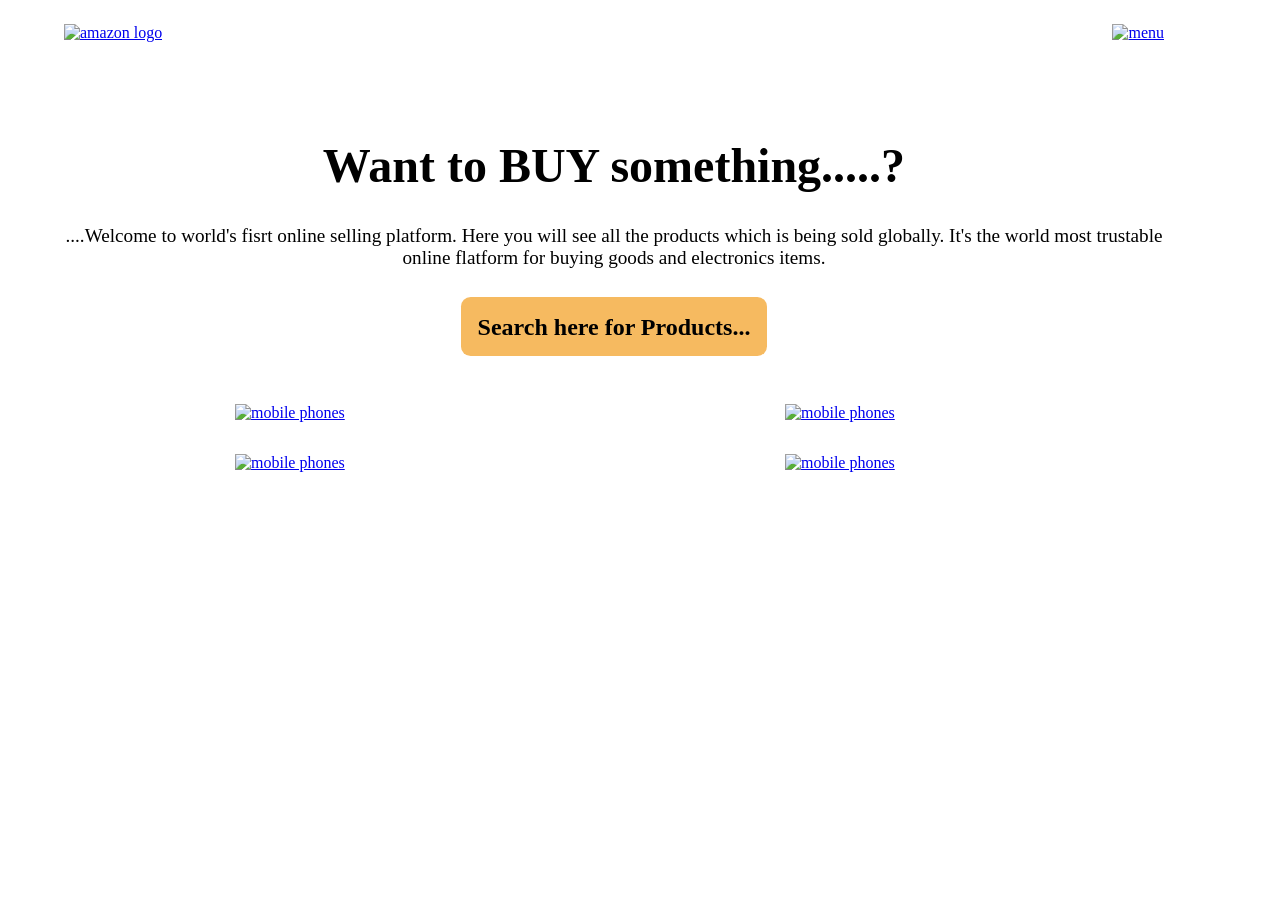
==== index.html @ 719a7bd5 "Rename meet.html to index.html" ====
<!DOCTYPE html>
<html lang="en>">
    <head>
            <meta charset="UTF-8">
            <meta name="viewport" content="width=device-width , initial-scale=1.0">
            <title>EGO....!</title>
            <link rel="stylesheet" href="main.css">
    </head>
<body>
    <div class="wrap">
    <header>
        <div class="wrap2">
        
        <div class="header-left">
            <a href="#">
            <img src="logo.png" alt="amazon logo">
        </a></div>

        <nav>
            <a href="#" class="menu-open">
                  <img src="logo2.png" alt="menu">
            </a>
            <ul>
                <li>
                    <a href="#" class="menu-close">
                        <img src ="crosslogo2.jpg" alt="exit">
                    </a></li>
                    <li><a href="#">Mobiles</a></li>
                    <li><a href="#">Computers</a></li>
                    <li><a href="#">Books</a></li>
                    <li><a href="#">Amazon Fashion</a></li>
                    <li><a href="#">See all Categories</a></li>
                </li>
            </ul>
        </nav>
        </div>
       
        <main>
            <h1>
                Want to BUY something.....?
            </h1>
            <p class="subhead">
                ....Welcome to world's fisrt online selling platform.
                Here you will see all the products which is being sold globally.
                It's the world most trustable online flatform for buying
                goods and electronics items. 

            </p>
            <div class="search-bar">
            <a href="#">
                Search here for Products...
            </a>
        </div>
        <div class="wrap3">
            <div class="phones">
                <a href="#">
                    <img src="images (1).jpg" alt="mobile phones">
                </a>
                </div>
                <div class="computers">
                <a href="#">
                    <img src="images (2).jpg" alt="mobile phones">
                </a>
                </div>
                </div>
                <div class="wrap4">
                <div class="clothes">
                <a href="#">
                    <img src="images (3).jpg" alt="mobile phones">
                </a>
                </div>
                <div class="grains">
                <a href="#">
                    <img src="images (4).jpg" alt="mobile phones">
                </a>
                </div>
                </div>

        </main>
        
    </header>
    </div>
    <script>
        const menu=document.querySelector('nav ul');
        const menuBtn=document.querySelector('.menu-open');
        const closeBtn=document.querySelector('.menu-close');

        menuBtn.addEventListener('click', ()=> {
            menu.classList.add('open')
        })
        closeBtn.addEventListener('click', ()=> {
            menu.classList.remove('open')
        })
    </script>
</body>
</html>
---- main.css ----
body {
    background-color: white;
    font-family:'Times New Roman', Times, serif;
}
.wrap{
    margin:1.5em;
}
.wrap2{
  
          
    display:flex;
    justify-content: space-between;
  
}
.header-left{
    img{
        width: 7em;
        margin-top:0.01em;

    }
}


nav{
    img{width:2.5em;}
    }
nav ul{

    background: white;
    position: fixed;
    z-index: 999;
    top:0;
    right: 0;
    height:100vh;
    margin:0;
    text-align:right;
    list-style:none;
    padding:2em;
    transform: translateX(100%);
    transition: transform 0.5s ease-in-out;
    li{
        margin:1.2em 0;
        &:nth-of-type(1){
            margin-bottom:2em;
        }
        a{
            text-decoration: none;
            color: black;
            font-weight: bold;
            font-size: 1.2em;
            &:hover{
                color: orange;
            }
        }
    }
}
.open{
    transform:translateX(0%);
}


.phones , .computers ,.clothes,.grains{
    padding:1em;
    display:flex;
    img{
        width:13em;
        display:flex;
    }
    

}
.wrap3{
    display:flex;
    justify-content: space-around;
    align-items: center;
}
.wrap4{
    display:flex;
   justify-content:space-around;
    align-items: center;
}
.wrap3,.wrap4{
    img{
        width:13em;
        height:auto;
    }
}
h1,p{
    text-align: center;
}
h1{
    margin-top: 2em;
    font-size: 3em;
}
p{
    font-size:1.2rem;
    margin-bottom: 2.3em;
}
.search-bar{
    text-align:center;
    margin-top: 2em;
    margin-bottom: 3em;
    a{
        background-color: rgb(246, 186, 96);
        padding: 0.7em;
        border-radius: 0.4em;
    text-decoration: none;
    color:black;
    font-weight:bold;
    font-size:1.5em;
    font-family: inter ;
    margin-bottom: 4em;
    &:hover{
                text-decoration: underline;
            }
}}

@media (min-width:750px)
{
   .wrap{
    margin:2 auto;
    padding:0 2em;
    max-width:1100px;
   }
   
}
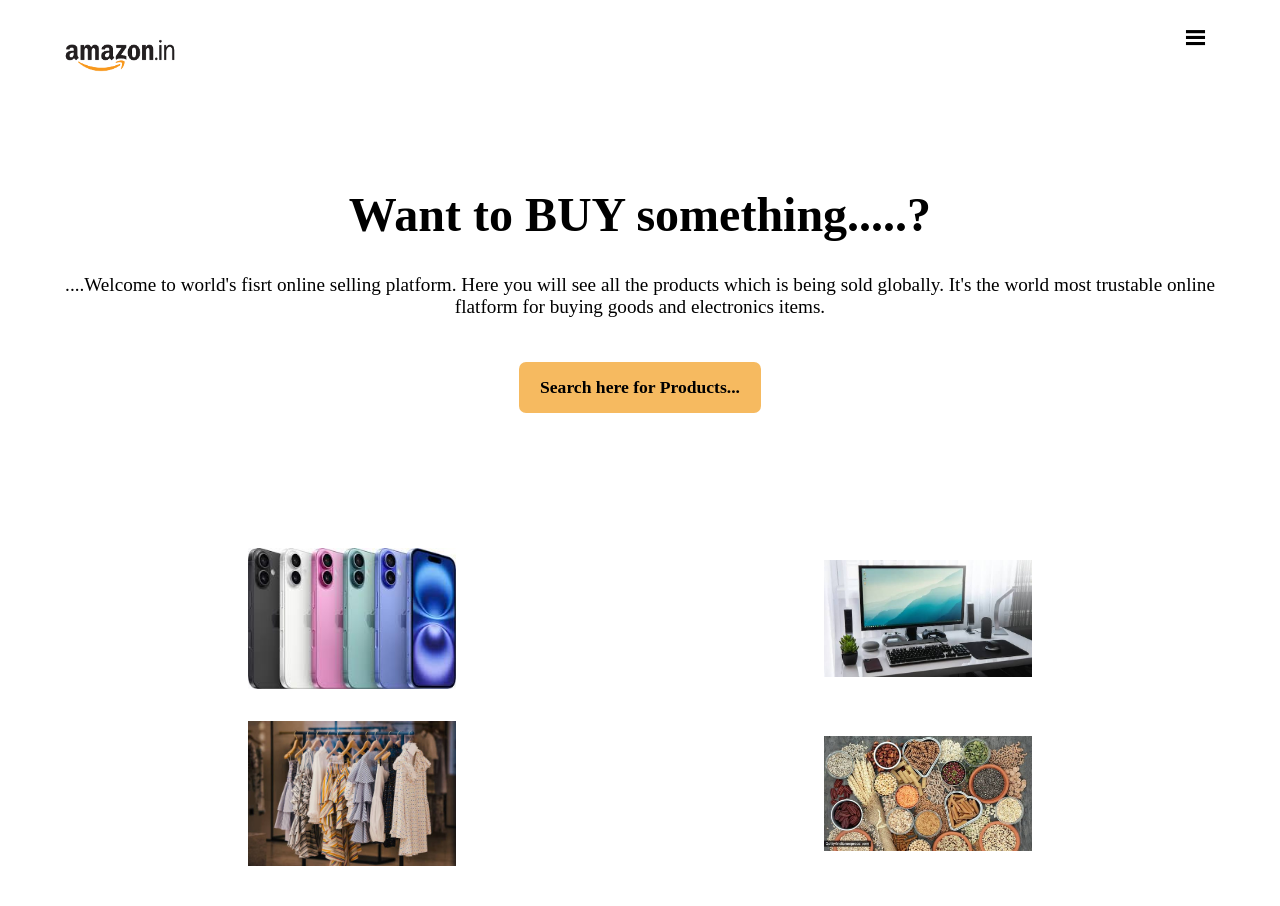
==== commit 80ea0c0d: "Update index.html" ====
--- a/index.html
+++ b/index.html
@@ -47,7 +47,7 @@
 
             </p>
             <div class="search-bar">
-            <a href="#">
+            <a href="program.html">
                 Search here for Products...
             </a>
         </div>
--- a/main.css
+++ b/main.css
@@ -97,19 +97,28 @@
     margin-bottom: 2.3em;
 }
 .search-bar{
+    
     text-align:center;
     margin-top: 2em;
     margin-bottom: 3em;
+    width:100%;
+    box-sizing: border-box;
     a{
+        display: inline-block;
         background-color: rgb(246, 186, 96);
-        padding: 0.7em;
+        padding: 0.8em 1.2em;
         border-radius: 0.4em;
     text-decoration: none;
     color:black;
     font-weight:bold;
-    font-size:1.5em;
+    font-size:1.1em;
     font-family: inter ;
+        box-sizing: border-box;
+        max-width:85%;
+        line-height:1.3;
     margin-bottom: 4em;
+        text-align:center;
+        
     &:hover{
                 text-decoration: underline;
             }
@@ -120,7 +129,10 @@
    .wrap{
     margin:2 auto;
     padding:0 2em;
-    max-width:1100px;
    }
+    .search-bar{
+        a{font-size=3em;}
+    }
+        
    
-}+}
